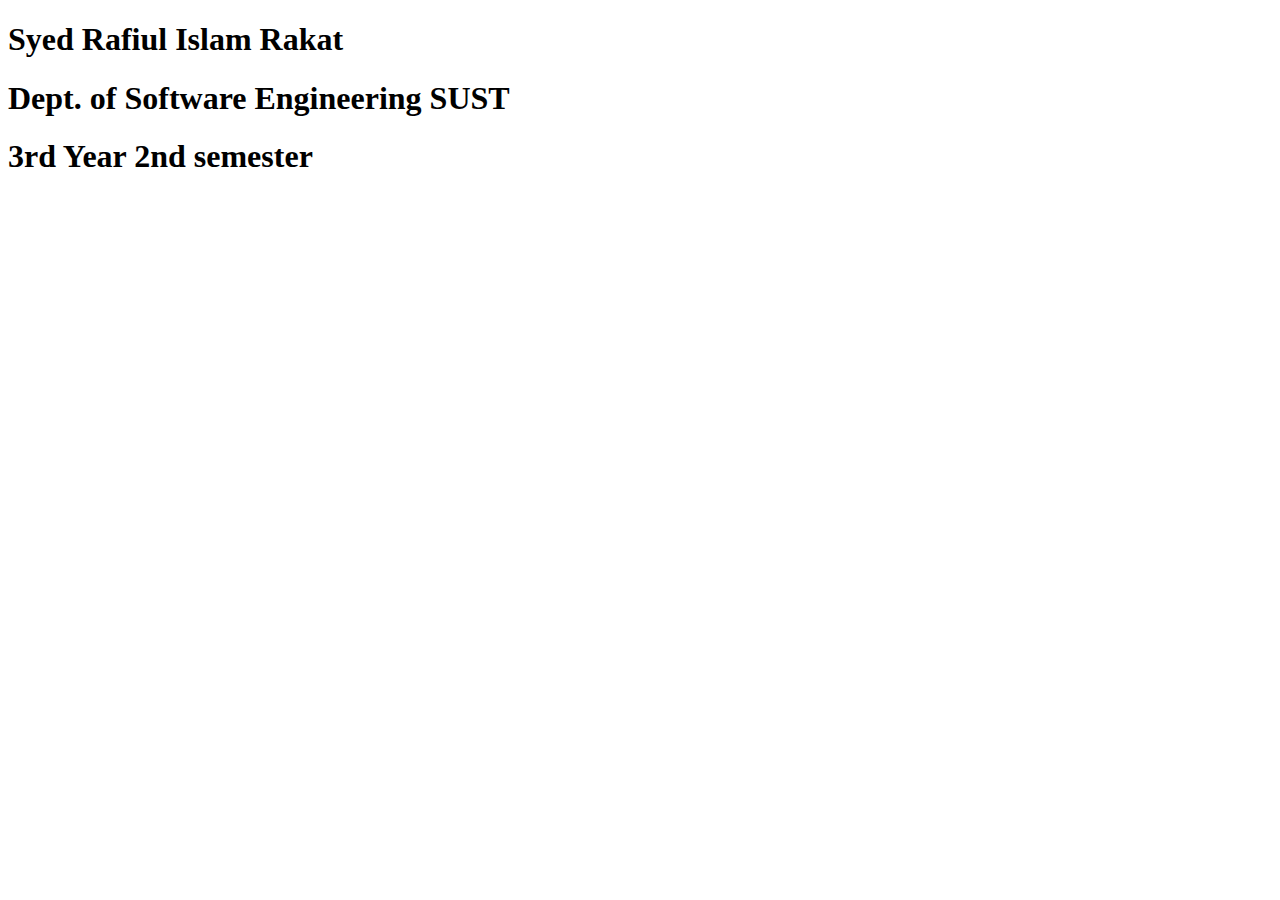
==== index.html @ ebdf7b6b "first commit in web development journey" ====
<!DOCTYPE html>
<html lang="en">
<head>
    <meta charset="UTF-8">
    <meta name="viewport" content="width=device-width, initial-scale=1.0">
    <title>first html code</title>
</head>
<body>
    <h1>Syed Rafiul Islam Rakat</h1>
    <h1>Dept. of Software Engineering SUST</h1>
    <h1>3rd Year 2nd semester</h1>
</body>
</html>
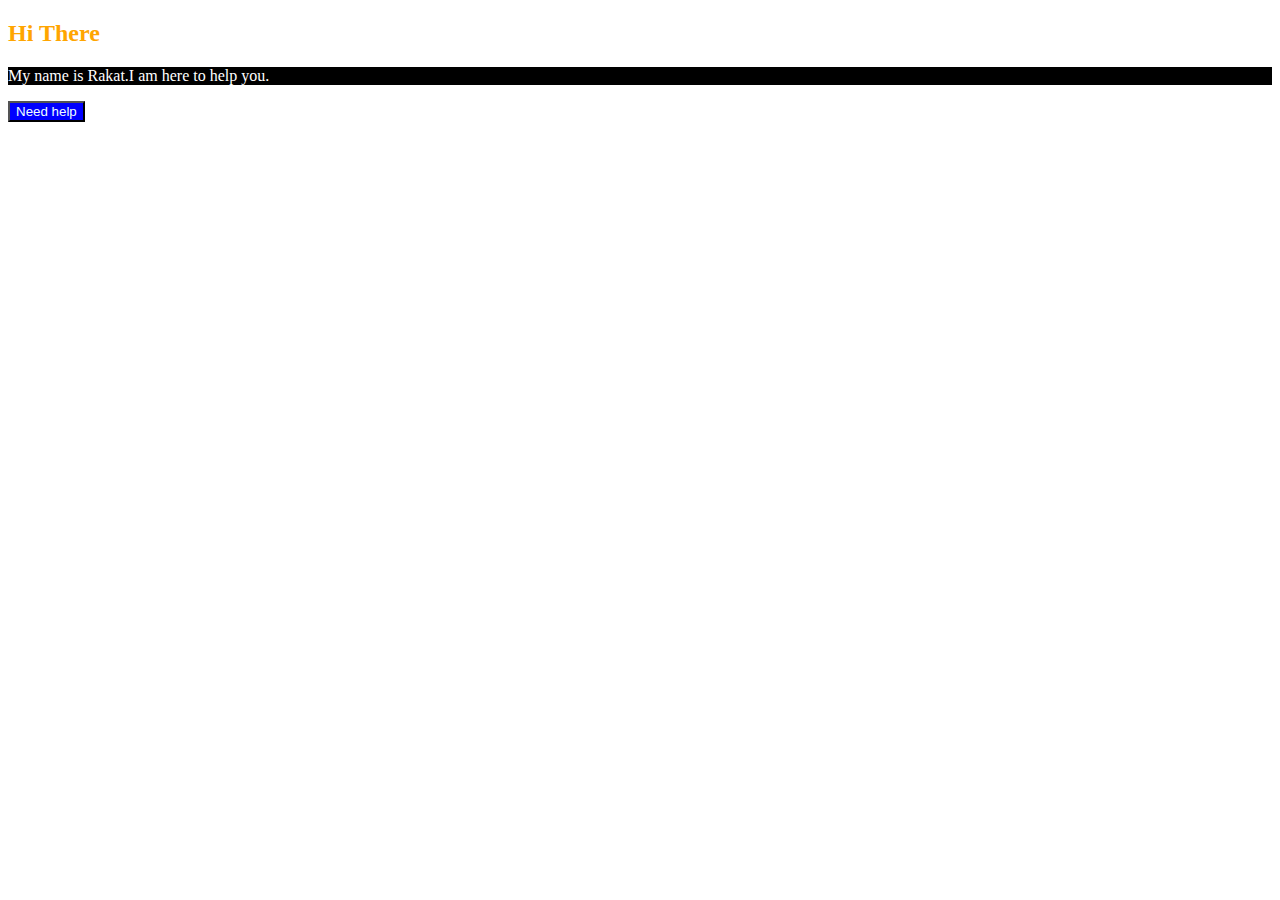
==== commit aaa365e6: "using css and html both" ====
--- a/index.html
+++ b/index.html
@@ -4,10 +4,13 @@
     <meta charset="UTF-8">
     <meta name="viewport" content="width=device-width, initial-scale=1.0">
     <title>first html code</title>
+    <link rel="stylesheet" href="style.css">
 </head>
 <body>
-    <h1>Syed Rafiul Islam Rakat</h1>
-    <h1>Dept. of Software Engineering SUST</h1>
-    <h1>3rd Year 2nd semester</h1>
+     <h2> Hi There</h2>
+     <p>
+        My name is Rakat.I am here to help you.
+     </p>
+     <button>Need help</button>
 </body>
 </html>--- a/style.css
+++ b/style.css
@@ -0,0 +1,12 @@
+h2{
+    color: orange;
+    background-color:white;
+}
+button{
+    background-color: blue;
+    color: azure;
+}
+p{
+    background-color: black;
+    color: white;
+}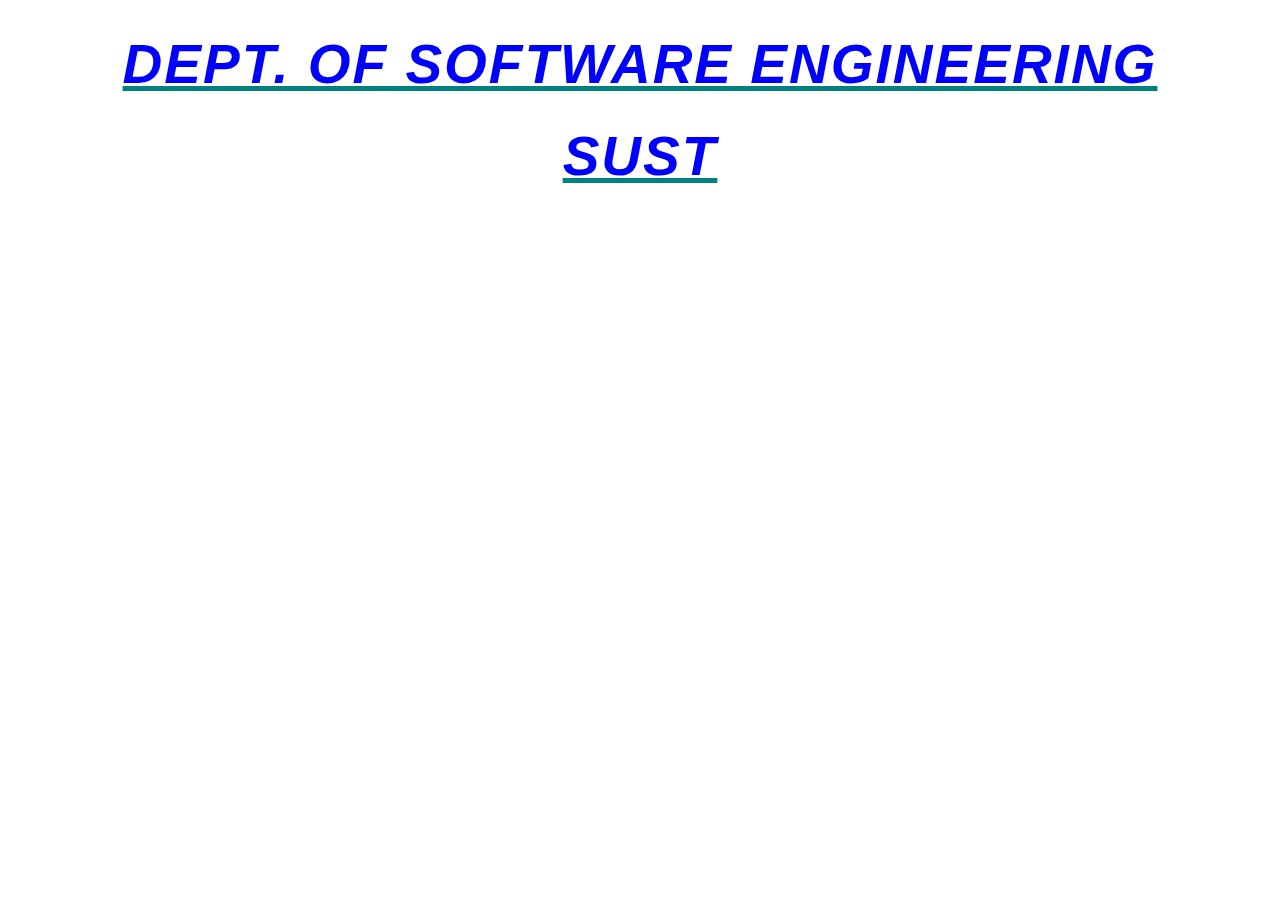
==== commit d3a70126: "practice question 3" ====
--- a/index.html
+++ b/index.html
@@ -7,10 +7,7 @@
     <link rel="stylesheet" href="style.css">
 </head>
 <body>
-     <h2> Hi There</h2>
-     <p>
-        My name is Rakat.I am here to help you.
-     </p>
-     <button>Need help</button>
+      <h1>Dept. of Software Engineering</h1>
+      <h1>SUST</h1>
 </body>
 </html>--- a/style.css
+++ b/style.css
@@ -1,12 +1,12 @@
-h2{
-    color: orange;
-    background-color:white;
-}
-button{
-    background-color: blue;
-    color: azure;
-}
-p{
-    background-color: black;
-    color: white;
-}+ h1{
+    font-family: 'Segoe UI', Tahoma, Geneva, Verdana, sans-serif;
+    font-style: italic;
+    font-weight: 900;
+    color: blue;
+    text-align: center;
+    font-size: 55px;
+    letter-spacing: 2px;
+    line-height: 1.0;
+    text-decoration: teal underline;
+    text-transform: uppercase;
+ }